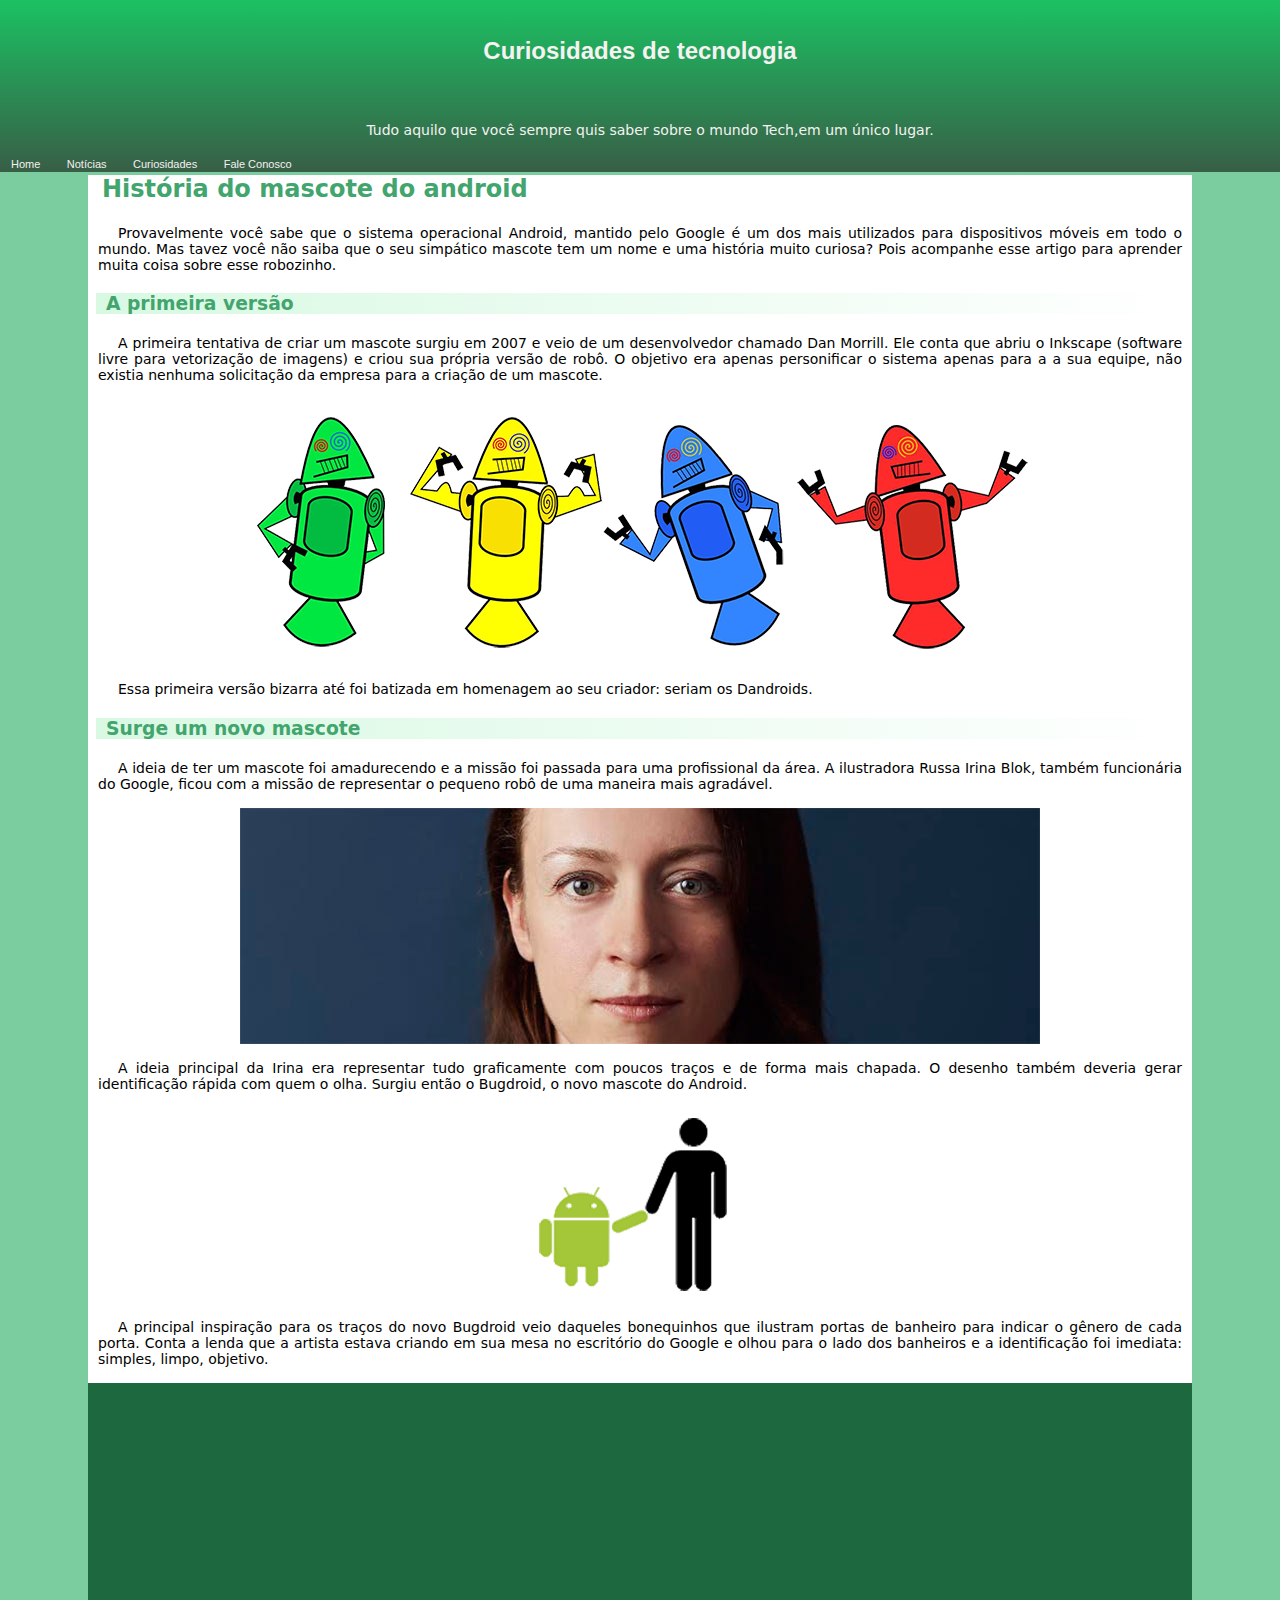
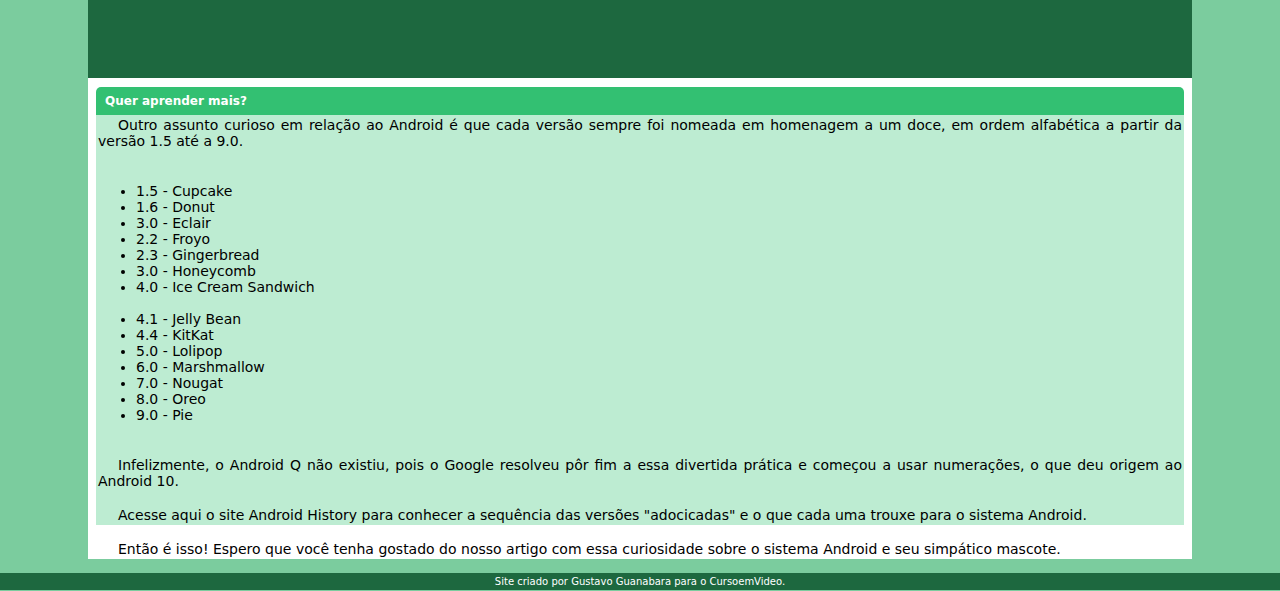
==== desafios/desafio 10/index.html @ 21cb7cd7 "Initial commit" ====
<!DOCTYPE html>
<html lang="pt-br">
<head>
    <meta charset="UTF-8">
    <meta name="viewport" content="width=device-width, initial-scale=1.0">
    <title>Curiosidades de tecnologia</title>
    <link rel="shortcut icon" href="imagens/favicon.ico" type="image/x-icon">
    <style> 

    @font-face {
    font-family: idroid; 
    src: url("IDroid.otf") format('opentype');
}
        
       body{
        background-color: #7bcc9e ;
        }
        div#begin{
            background-color: #47b376 ;
            color: rgb(245, 242, 242);
            font-family: sans-serif;
            background-image:linear-gradient(to bottom,#1bc263,#385e46);
            margin: -17px -8px;
        }
        div>p{
            text-align: center;
            padding-left: 160px;
            padding-right: 160px;
        }
        div#divideo{
            background-color: #1d683f;
            display: flex;
            justify-content: center;
            padding-left: 2px;
            padding-right: 2px;
            padding-top: 10px;
            padding-bottom: 10px;
            margin-left: -8px;
            margin-right: -8px;
        }
        div#final{
            background-color: #bdecd2;
            font-family: system-ui, -apple-system, BlinkMacSystemFont, 'Segoe UI', Roboto, Oxygen, Ubuntu, Cantarell, 'Open Sans', 'Helvetica Neue', sans-serif;
            font-size: 14px;
            margin-top: -16px;
            text-align: justify;
            

        }
        main{
            background-color: white;
            margin-left: 80px;
            margin-right: 80px;
            padding-left: 8px;
            padding-right: 8px;
        }
        main>picture{
            display: flex;
            justify-content: center;
            padding-left: 2px;
            padding-right: 2px;
            
           }
        h1{
            text-align: center;
            padding: 3%;
            font-size: 24px;
        }
        h2{ 
           color: #42a56d;
           font-family: system-ui, -apple-system, BlinkMacSystemFont, 'Segoe UI', Roboto, Oxygen, Ubuntu, Cantarell, 'Open Sans', 'Helvetica Neue', sans-serif;
           text-indent: 6px;
           border: 2px 2px;
           
           
         }
        h3{
            background-image: linear-gradient(to right,#99eeb460,#ffffff);
            color: #42a56d;
            font-family: system-ui, -apple-system, BlinkMacSystemFont, 'Segoe UI', Roboto, Oxygen, Ubuntu, Cantarell, 'Open Sans', 'Helvetica Neue', sans-serif;
            text-indent: 10px;
         }

         h4{
           background-color: #33c072;
           color: white;
           text-indent: 9px;
           font-family: system-ui, -apple-system, BlinkMacSystemFont, 'Segoe UI', Roboto, Oxygen, Ubuntu, Cantarell, 'Open Sans', 'Helvetica Neue', sans-serif;
           font-size: 12px;
           margin-top: 9px;
           padding-top: 7px;
           padding-bottom: 7px;
           border-top-left-radius: 5px ;
           border-top-right-radius: 5px;

         }
        p{  
            text-indent: 20px;
            text-align: justify;
            padding: 2px;
            font-size: 14px;
            font-family: system-ui, -apple-system, BlinkMacSystemFont, 'Segoe UI', Roboto, Oxygen, Ubuntu, Cantarell, 'Open Sans', 'Helvetica Neue', sans-serif;
        }
        a{
            margin: 10px;
            text-decoration: none;
            color: rgb(245, 240, 240);
            padding: 1px;
            font-size: 11px;
        }
        aside{
            font-family: system-ui, -apple-system, BlinkMacSystemFont, 'Segoe UI', Roboto, Oxygen, Ubuntu, Cantarell, 'Open Sans', 'Helvetica Neue', sans-serif;
            font-size: 10px;
            color: #ffffff;
            background-color: #1d683f;
            text-align: center;
            padding-top: 3px;
            padding-bottom: 3px;
            margin-bottom: -10px;
            margin-left: -10px;
            margin-right: -10px;


        }
 
    </style>
   
</head>
<body>
    <div id="begin">
        <h1>Curiosidades de tecnologia</h1>
        <P>Tudo aquilo que você sempre quis saber sobre o mundo Tech,em um único lugar. </P>
      
        <a href="">Home</a>
        <a href="">Notícias</a>
        <a href="">Curiosidades</a>
        <a href="">Fale Conosco</a>
    </div>
        <main>
            <h2>História do mascote do android</h2>
            <p>Provavelmente você sabe que o sistema operacional Android, mantido pelo Google é um dos mais utilizados para dispositivos móveis em todo o mundo. Mas tavez você não saiba que o seu simpático mascote tem um nome e uma história muito curiosa? Pois acompanhe esse artigo para aprender muita coisa sobre esse robozinho.
            </p>
            <h3>A primeira versão</h3>
            <p>A primeira tentativa de criar um mascote surgiu em 2007 e veio de um desenvolvedor chamado Dan Morrill. Ele conta que abriu o Inkscape (software livre para vetorização de imagens) e criou sua própria versão de robô. O objetivo era apenas personificar o sistema apenas para a a sua equipe, não existia nenhuma solicitação da empresa para a criação de um mascote.</p>
            <picture>
                <source media="(min-width: 800px)" srcset="imagens/dan-droids.png">
                <img src="imagens/dan-droids500.png"alt="android">
            </picture>
            <p>Essa primeira versão bizarra até foi batizada em homenagem ao seu criador: seriam os Dandroids.</p>
            <h3>Surge um novo mascote</h3>
            <p>A ideia de ter um mascote foi amadurecendo e a missão foi passada para uma profissional da área. A ilustradora Russa Irina Blok, também funcionária do Google, ficou com a missão de representar o pequeno robô de uma maneira mais agradável.</p>
            <picture>
                <source media="(min-width:800px)" srcset="imagens/irina-blok.jpg">
                
                <img src="imagens/irina-blok500.jpg" alt="Imagem Irina Blok"></picture>
                <p>A ideia principal da Irina era representar tudo graficamente com poucos traços e de forma mais chapada. O desenho também deveria gerar identificação rápida com quem o olha. Surgiu então o Bugdroid, o novo mascote do Android.
                </p>
                <picture>
                    <img src="imagens/bugdroid.png" alt="Foto bugdroid">
                </picture>
                <p>A principal inspiração para os traços do novo Bugdroid veio daqueles bonequinhos que ilustram portas de banheiro para indicar o gênero de cada porta. Conta a lenda que a artista estava criando em sua mesa no escritório do Google e olhou para o lado dos banheiros e a identificação foi imediata: simples, limpo, objetivo.
                </p>
                <div id="divideo"><iframe width="450" height="275" src="https://www.youtube.com/embed/l2UDgpLz20M?si=Rqc328paMoJWszcO" title="YouTube video player" frameborder="0" allow="accelerometer; autoplay; clipboard-write; encrypted-media; gyroscope; picture-in-picture; web-share" allowfullscreen></iframe></div>

        
                    <h4>Quer aprender mais?</h4>
        <div id="final">
            <section>
                    <p>Outro assunto curioso em relação ao Android é que cada versão sempre foi nomeada em homenagem a um doce, em ordem alfabética a partir da versão 1.5 até a 9.0.
                    </p>
                    <p>
                        <ul>
                            <li>1.5 - Cupcake
                            </li>
                            <li>1.6 - Donut
                            </li>
                            <li>3.0 - Eclair</li>
                            <li>2.2 - Froyo</li>
                            <li>2.3 - Gingerbread</li>
                            <li>3.0 - Honeycomb</li>
                            <li>4.0 - Ice Cream Sandwich</li><br>
                            <li>4.1 - Jelly Bean</li>
                            <li>4.4 - KitKat</li>
                            <li>5.0 - Lolipop
                            </li>
                            <li>6.0 - Marshmallow
                            </li>
                            <li>7.0 - Nougat</li>
                            <li>8.0 - Oreo</li>
                            <li>9.0 - Pie
                            </li>
                                       </ul>
                    </p>
                   <p>Infelizmente, o Android Q não existiu, pois o Google resolveu pôr fim a essa divertida prática e começou a usar numerações, o que deu origem ao Android 10.
                </p>
                    <p>Acesse aqui o site Android History para conhecer a sequência das versões "adocicadas" e o que cada uma trouxe para o sistema Android.</p>
                </section>
        </div>
          <p>Então é isso! Espero que você tenha gostado do nosso artigo com essa curiosidade sobre o sistema Android e seu simpático mascote.
        </p>      
            

            
                  
        </main>
        <aside>Site criado por Gustavo Guanabara para o CursoemVideo.</aside>
        



    
</body>
</html>
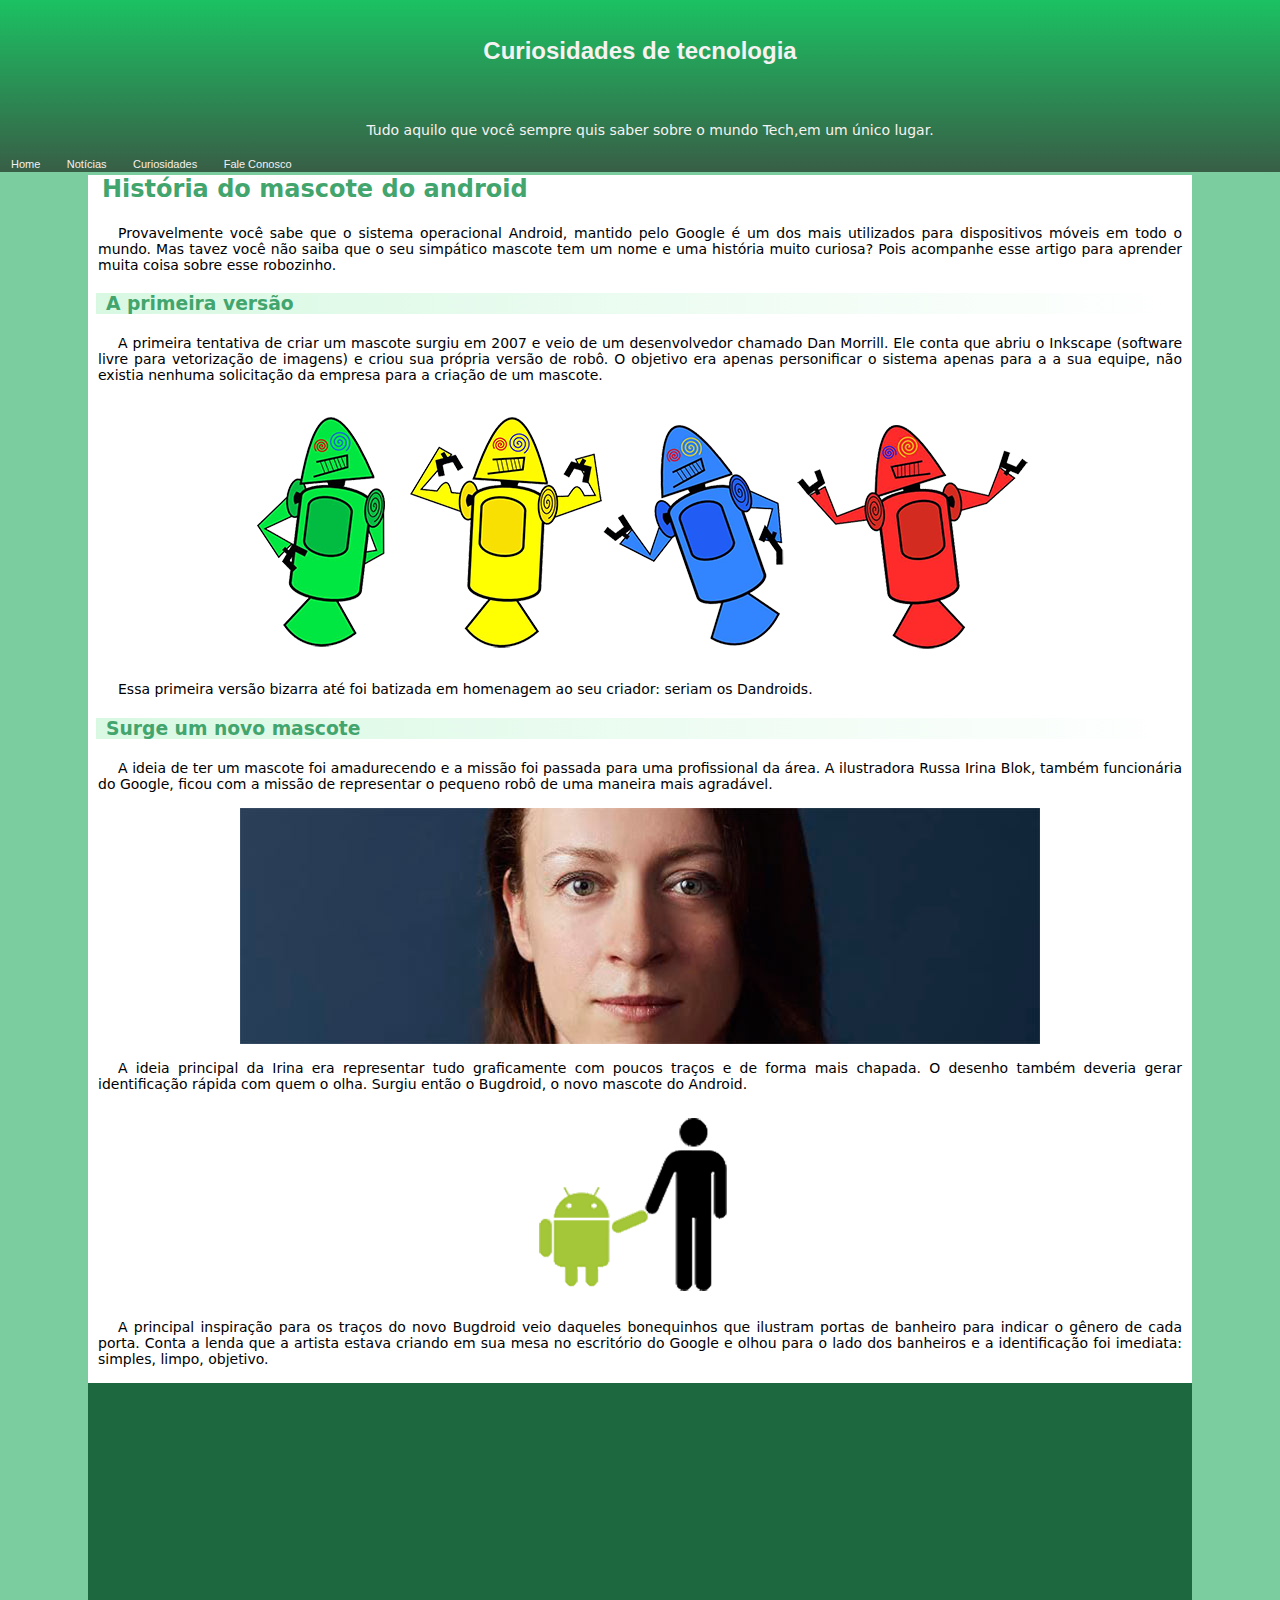
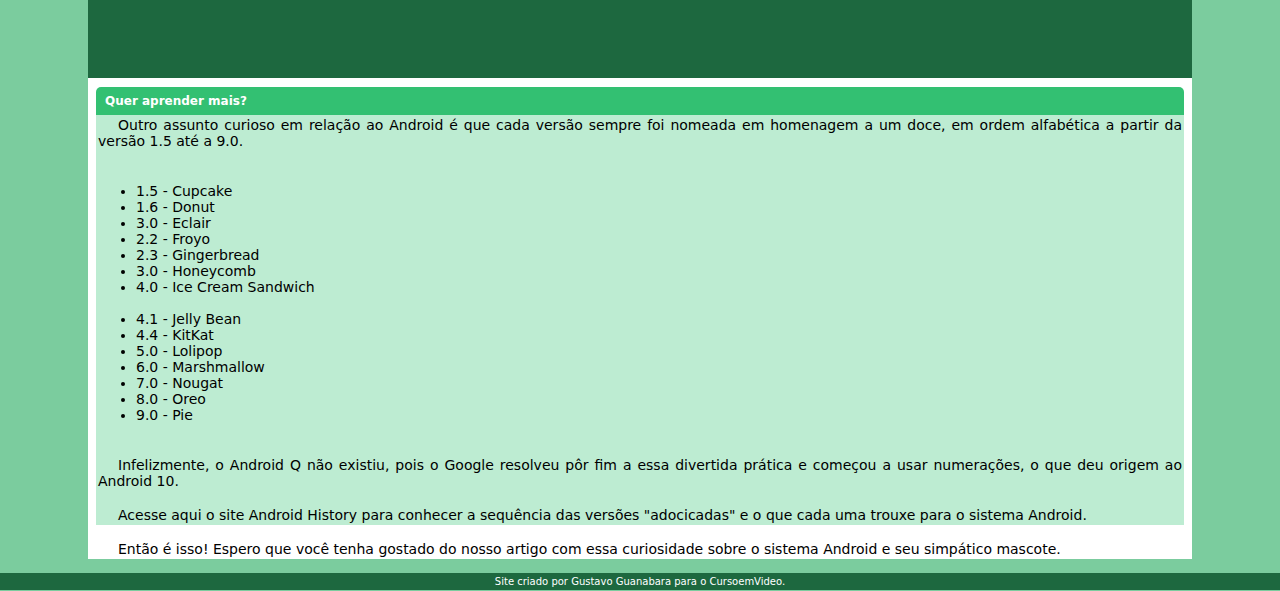
==== commit 23fca6e5: "up" ====
--- a/desafios/desafio 10/index.html
+++ b/desafios/desafio 10/index.html
@@ -17,7 +17,7 @@
         }
         div#begin{
             background-color: #47b376 ;
-            color: rgb(245, 242, 242);
+            color: rgb(246, 242, 242);
             font-family: sans-serif;
             background-image:linear-gradient(to bottom,#1bc263,#385e46);
             margin: -17px -8px;
